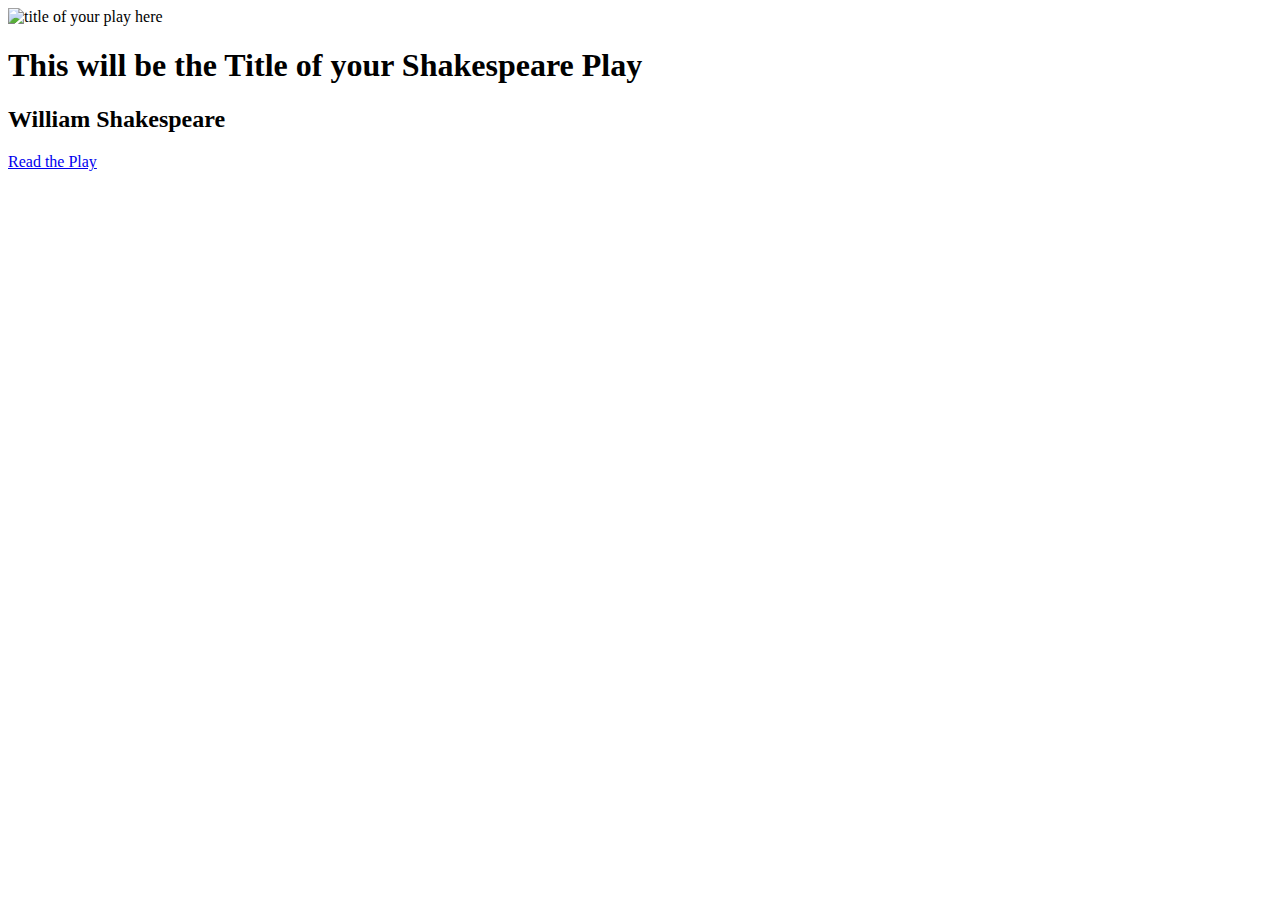
==== index.html @ 9cd4794d "Initial commit" ====
<!DOCTYPE html>
<html xmlns="http://www.w3.org/1999/xhtml">
<head>
<meta charset="UTF-8" />
	<title>The title of your play goes here ---- CHANGE THIS</title>
<style>
   // here goes your styles //
</style>
</head>
<body><!-- here goes your content -->
	<section class="cover">
			<img src="images/replace this with the cover image" alt="title of your play here" class="coverimage" />
		<h1>This will be the Title of your Shakespeare Play</h1>
		<h2>William Shakespeare</h2>
		<!-- Change play.html in the following line to the name of your exported file from InDesign -->
		<a href="play.html" title="view the play">Read the Play</a>
	</section>
	<section class="synopsis">
	<!--insert your marked up synopsis here -->
	</section>
</body>
</html>
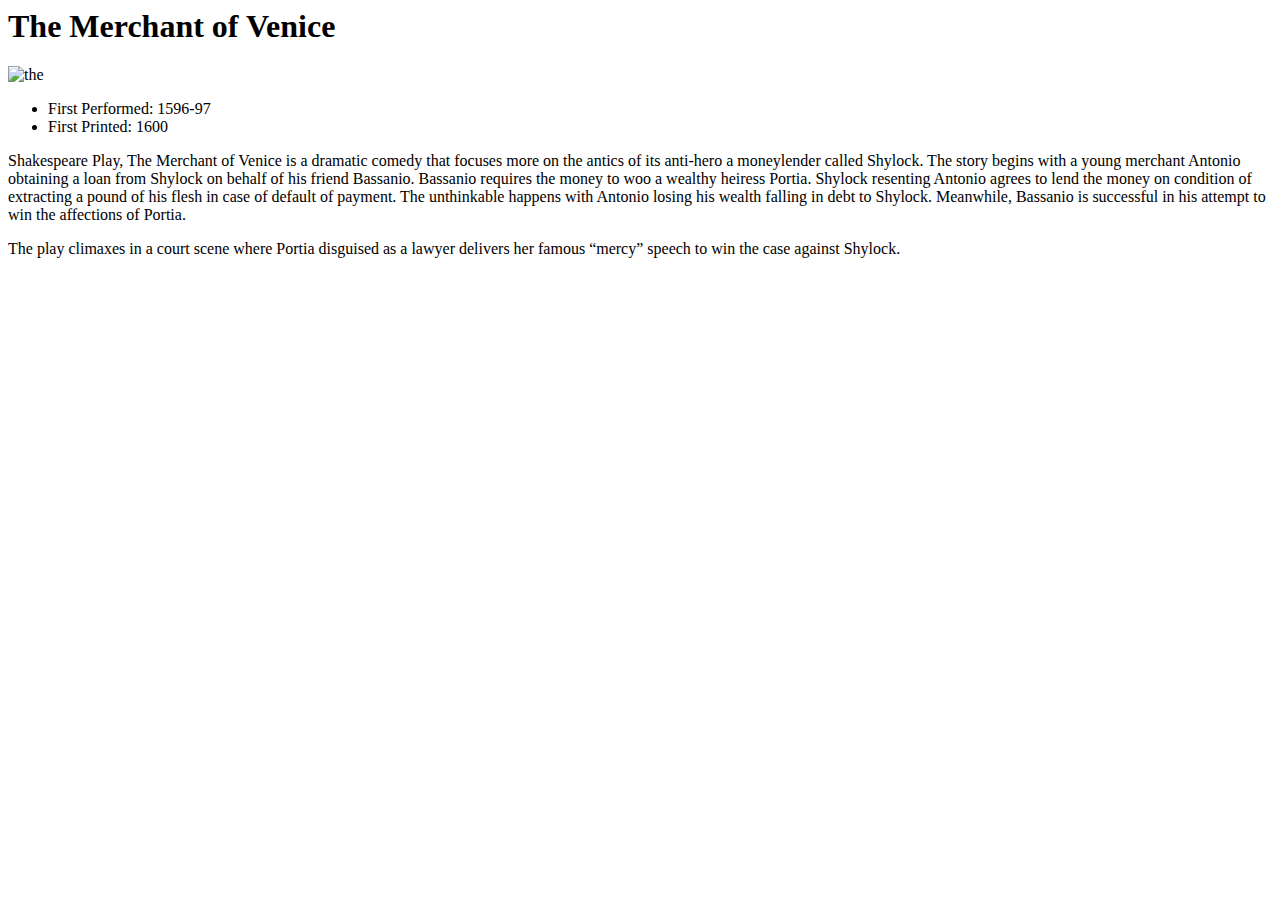
==== commit 3f650563: "changes" ====
--- a/index.html
+++ b/index.html
@@ -1,22 +1,31 @@
-<!DOCTYPE html>
-<html xmlns="http://www.w3.org/1999/xhtml">
+<html>
 <head>
-<meta charset="UTF-8" />
-	<title>The title of your play goes here ---- CHANGE THIS</title>
-<style>
-   // here goes your styles //
-</style>
+<title>The Merchant of Venice</title>
+<link type="text/css" rel="stylesheet" href="css/styles.css" />
 </head>
-<body><!-- here goes your content -->
-	<section class="cover">
-			<img src="images/replace this with the cover image" alt="title of your play here" class="coverimage" />
-		<h1>This will be the Title of your Shakespeare Play</h1>
-		<h2>William Shakespeare</h2>
-		<!-- Change play.html in the following line to the name of your exported file from InDesign -->
-		<a href="play.html" title="view the play">Read the Play</a>
-	</section>
-	<section class="synopsis">
-	<!--insert your marked up synopsis here -->
-	</section>
+
+<body>
+
+<div class="everything">
+<h1>The Merchant of Venice
+</h1>
+
+<img src="images/cover.jpg" alt=the merchant of venice />
+
+<ul>
+<li>First Performed: 1596-97</li>
+<li>First Printed: 1600</li>
+</ul>
+
+<p>
+Shakespeare Play, The Merchant of Venice is a dramatic comedy that focuses more on the antics of its anti-hero a moneylender called Shylock. The story begins with a young merchant Antonio obtaining a loan from Shylock on behalf of his friend Bassanio. Bassanio requires the money to woo a wealthy heiress Portia. Shylock resenting Antonio agrees to lend the money on condition of extracting a pound of his flesh in case of default of payment. The unthinkable happens with Antonio losing his wealth falling in debt to Shylock. Meanwhile, Bassanio is successful in his attempt to win the affections of Portia.
+</p>
+<p>
+The play climaxes in a court scene where Portia disguised as a lawyer delivers her famous “mercy” speech to win the case against Shylock.
+</p>
+
+</div>
+
 </body>
+
 </html>
--- a/css/styles.css
+++ b/css/styles.css
@@ -0,0 +1,80 @@
+/* This stylesheet is where to add styles for your Shakespeare Play */
+/*We usually add something general for the body*/
+body {
+  /*your style rules go in here */
+}
+
+/*Here follows the class names that you will have in your html*/
+/*You may have more if you added styles in InDesign*/
+/*You need to add the style attributes between the curly brackets*/
+
+/* the following may not be used  */
+
+section.cover {
+text-align:center;
+width:70%;
+margin: 20px auto;
+}
+
+img.playimage {
+/* you will need a width attribute in here */
+max-width:40%;
+padding:20px auto;
+}
+
+img.shakespeareimage {
+/* you will need a width attribute in here */
+max-width:40%;
+padding:20px auto;
+}
+
+/* If you ahe created any new stlyes in InDesign and used export tags then you need to add them here */
+
+body {
+}
+section.dramatis {
+}
+section.play {
+}
+div.sceneImage {
+}
+h1.act {
+
+}
+p.character {
+
+}
+p.charactername {
+
+}
+h1.dramatishead {
+
+}
+h2.firstscene {
+
+}
+h2.location {
+
+}
+p.play_location {
+
+}
+p.prose {
+
+}
+h2.scene {
+
+}
+p.song {
+
+}
+h2.stagedirection {
+
+}
+p.verseline {
+
+}
+span.character_role {
+}
+span.stage_directions_inline {
+}
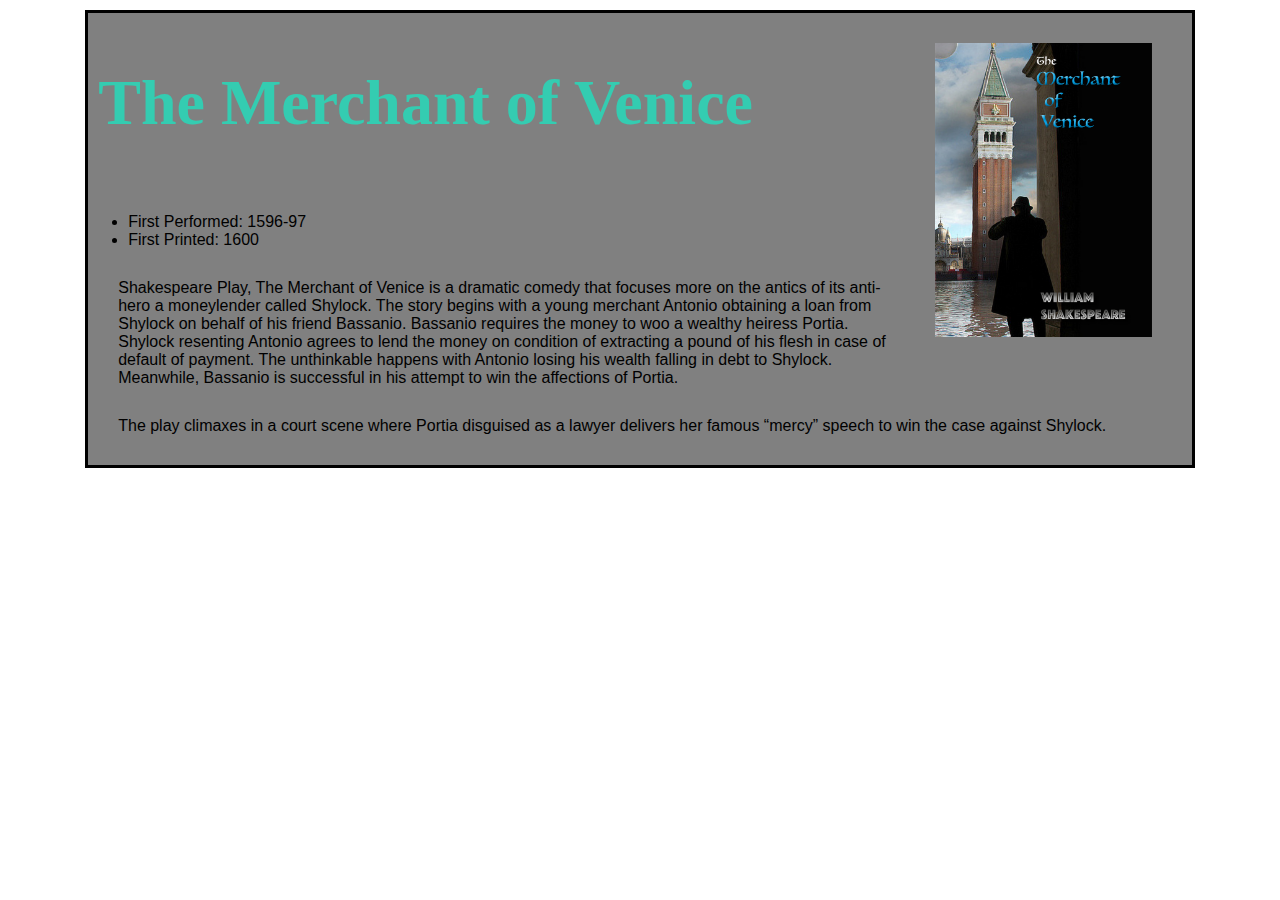
==== commit 64540e7a: "week 4" ====
--- a/index.html
+++ b/index.html
@@ -1,3 +1,4 @@
+<!DOCTYPE html>
 <html>
 <head>
 <title>The Merchant of Venice</title>
@@ -7,10 +8,13 @@
 <body>
 
 <div class="everything">
+  <a href="play.html">
+  <img src="images/cover.jpg" alt= "the merchant of venice" />
+  </a>
+
 <h1>The Merchant of Venice
 </h1>
 
-<img src="images/cover.jpg" alt=the merchant of venice />
 
 <ul>
 <li>First Performed: 1596-97</li>
--- a/css/styles.css
+++ b/css/styles.css
@@ -1,80 +1,44 @@
-/* This stylesheet is where to add styles for your Shakespeare Play */
-/*We usually add something general for the body*/
+
 body {
-  /*your style rules go in here */
+  font-family: verdana, arial, sans-serif;
+padding-left:30px;
+padding-right:30px;
 }
 
-/*Here follows the class names that you will have in your html*/
-/*You may have more if you added styles in InDesign*/
-/*You need to add the style attributes between the curly brackets*/
+.content {
+  margin auto: 10%
+  border: 10px
+}
+h1 {
+color:#34ccb1 ;
+font-family: georgia, serif;
+font-size: 5vw
 
-/* the following may not be used  */
-
-section.cover {
-text-align:center;
-width:70%;
-margin: 20px auto;
+}
+ul {padding-top: 30px;
+padding-left: 30px;
+}
+p {margin: 20px;
+padding-right: 30px;
+padding-top: 10px
 }
 
-img.playimage {
-/* you will need a width attribute in here */
-max-width:40%;
-padding:20px auto;
+div.everything {
+  padding: 10px 10px;
+  margin: 10px auto;
+  width: 90%;
+  border:3px solid black;
+  background: grey;
 }
 
-img.shakespeareimage {
-/* you will need a width attribute in here */
-max-width:40%;
-padding:20px auto;
+img {
+  display: block;
+max-width: 20%;
+margin: 20px auto;
+float:right;
+padding-left: 30px;
+padding-right:30px;
+
 }
 
-/* If you ahe created any new stlyes in InDesign and used export tags then you need to add them here */
-
-body {
-}
-section.dramatis {
-}
-section.play {
-}
-div.sceneImage {
-}
-h1.act {
-
-}
-p.character {
-
-}
-p.charactername {
-
-}
-h1.dramatishead {
-
-}
-h2.firstscene {
-
-}
-h2.location {
-
-}
-p.play_location {
-
-}
-p.prose {
-
-}
-h2.scene {
-
-}
-p.song {
-
-}
-h2.stagedirection {
-
-}
-p.verseline {
-
-}
-span.character_role {
-}
-span.stage_directions_inline {
-}
+media screen and (min-width: 600 px)
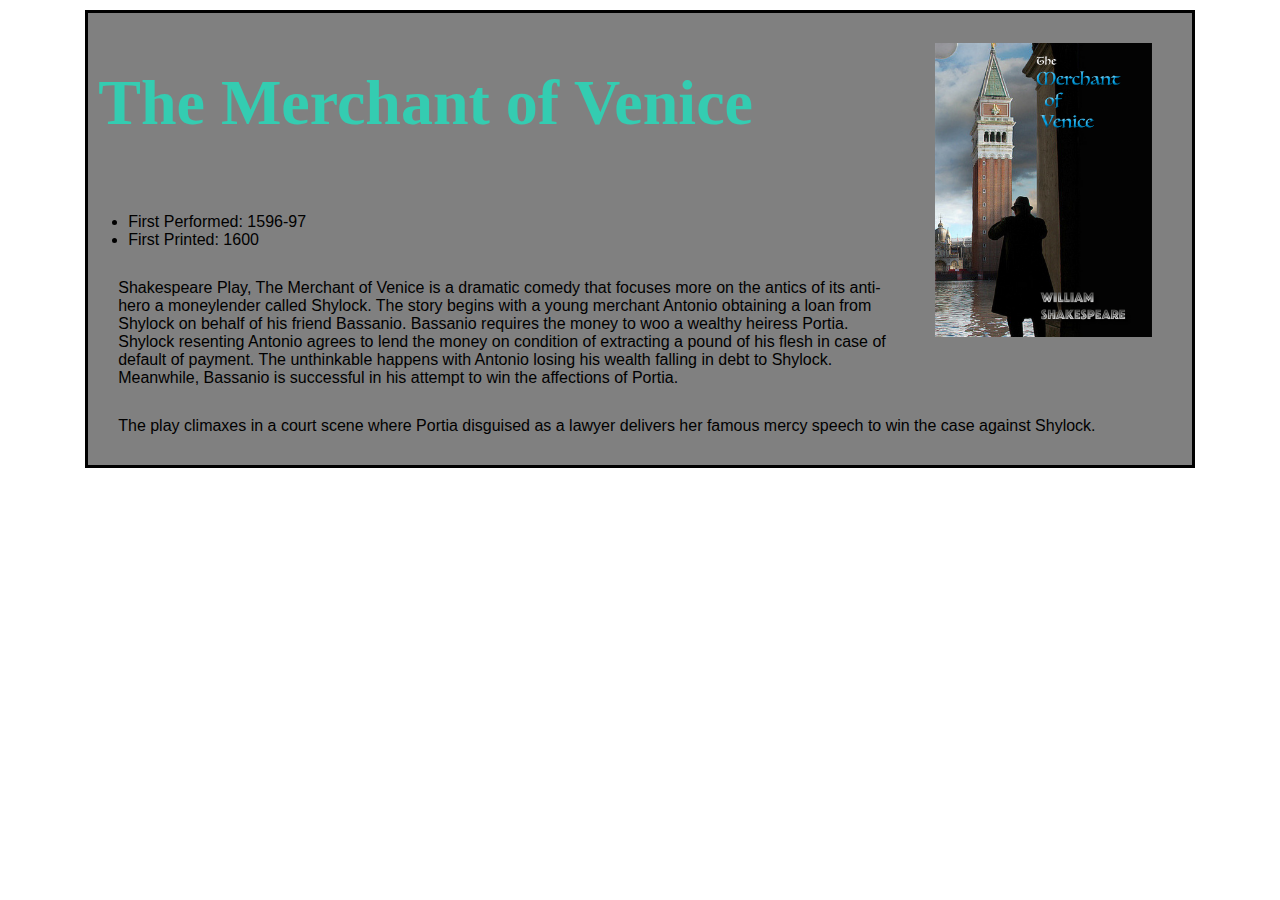
==== commit 704dd689: "Updated website from my pc" ====
--- a/index.html
+++ b/index.html
@@ -25,7 +25,7 @@
 Shakespeare Play, The Merchant of Venice is a dramatic comedy that focuses more on the antics of its anti-hero a moneylender called Shylock. The story begins with a young merchant Antonio obtaining a loan from Shylock on behalf of his friend Bassanio. Bassanio requires the money to woo a wealthy heiress Portia. Shylock resenting Antonio agrees to lend the money on condition of extracting a pound of his flesh in case of default of payment. The unthinkable happens with Antonio losing his wealth falling in debt to Shylock. Meanwhile, Bassanio is successful in his attempt to win the affections of Portia.
 </p>
 <p>
-The play climaxes in a court scene where Portia disguised as a lawyer delivers her famous “mercy” speech to win the case against Shylock.
+The play climaxes in a court scene where Portia disguised as a lawyer delivers her famous mercy speech to win the case against Shylock.
 </p>
 
 </div>
--- a/css/styles.css
+++ b/css/styles.css
@@ -1,12 +1,13 @@
+
+
 
 body {
   font-family: verdana, arial, sans-serif;
 padding-left:30px;
 padding-right:30px;
 }
+.content {
 
-.content {
-  margin auto: 10%
   border: 10px
 }
 h1 {
@@ -40,5 +41,3 @@
 padding-right:30px;
 
 }
-
-media screen and (min-width: 600 px)
